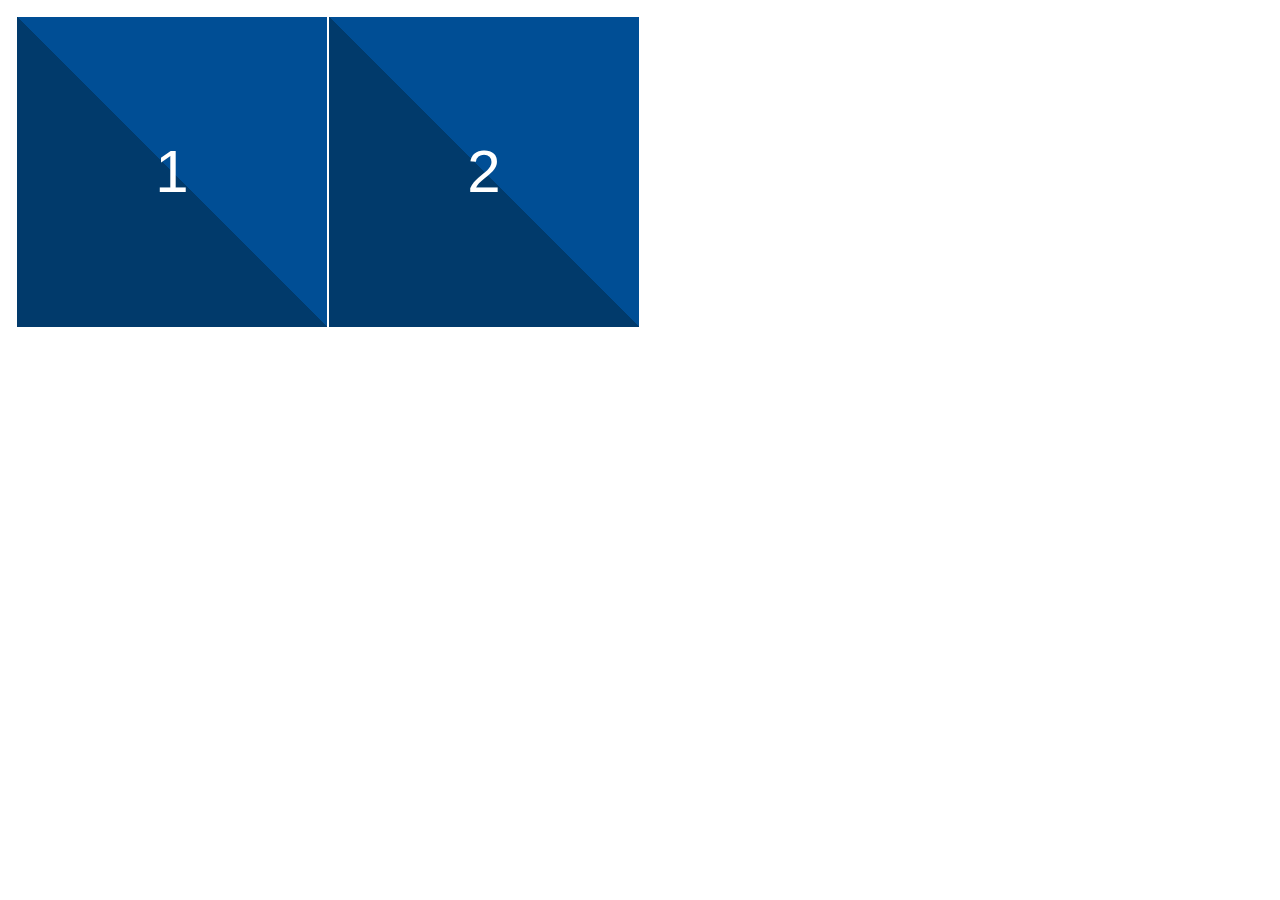
==== index.html @ 47459562 "Initial commit" ====
<!DOCTYPE html>
<html lang="de">

<head>
    <meta charset="utf-8" />
    <meta name="viewport" content="width=device-width, initial-scale=1.0" />

    <title>Jugendweihe 2019</title>

    <script src="https://code.jquery.com/jquery-3.3.1.min.js" integrity="sha256-FgpCb/KJQlLNfOu91ta32o/NMZxltwRo8QtmkMRdAu8="
        crossorigin="anonymous"></script>
    <script src="./script/data.js"></script>
    <script src="./script/common.js"></script>

    <link rel="stylesheet" href="https://www.w3schools.com/w3css/4/w3.css">
    <link rel="stylesheet" href="https://use.fontawesome.com/releases/v5.7.2/css/all.css" integrity="sha384-fnmOCqbTlWIlj8LyTjo7mOUStjsKC4pOpQbqyi7RrhN7udi9RwhKkMHpvLbHG9Sr"
        crossorigin="anonymous">

    <link rel="stylesheet" href="./styles/common.css">

</head>

<body>

    <div class="grid">
        <!-- grid tiles-->
    </div>

    <!-- full image in modal-->
    <div id="myModal" class="modal zoomin">
        <div class="w3-row custom-flex">
            <div class="w3-quarter w3-center">
                <button class="w3-button w3-yellow w3-cell">
                    <h1 id="shwcounter"></h1>
                </button>
                <button id="addcounter" class="w3-button w3-red w3-cell"><i class="fas fa-search-plus fa-5x"></i></button>
            </div>
            <div class="w3-half w3-center">
                <div id="modal-content" class="w3-display-container">
                    <div id="person" class="w3-hide w3-animate-zoom w3-panel w3-white w3-opacity w3-leftbar w3-border-green w3-display-bottomleft w3-margin w3-left-align w3-text-green" style="width: 50%;">
                        <h1 id="firstname"></h1>
                        <h2 id="lastname"></h2>
                    </div>
                </div>
            </div>
            <div class="w3-quarter w3-center">
                <button id="solved" class="w3-button w3-green w3-cell"><i class="fa fa-check-square fa-10x"></i></button>
            </div>
        </div>
    </div>

</body>

</html>
---- styles/common.css ----
/* GRID DEFINTION */
.grid {
    margin: 16px;
    display: grid;
    grid-template-columns: repeat(auto-fill, minmax(20rem, 1fr));
    grid-auto-rows: 1fr;
}

.grid::before {
    content: "";
    width: 0;
    padding-bottom: 100%;
    grid-row: 1 / 1;
    grid-column: 1 / 1;
}

.grid>*:first-child {
    grid-row: 1 / 1;
    grid-column: 1 / 1;
}

/* Just to make the grid visible */

.grid>* {
    background: rgba(0, 0, 0, 0.1);
    border: 1px white solid;
}

/* TILE DEFINITION */

.gridtile {
    position: relative;
    color: #fff !important;
    /*
    background-color: #4caf50;
    background-image: none;
    */
    background-size: cover;
    background-repeat: no-repeat;
    background-color: #013A6B;
    background-image: -webkit-linear-gradient(45deg, #013A6B 50%, #004E95 50%);
}

.gridtilecontent {
    padding: 8px 16px !important;
    position: absolute;
    top: 50%;
    left: 50%;
    transform: translate(-50%, -50%);
    -ms-transform: translate(-50%, -50%);
    font-size: 60px !important;
}

.gridtile:hover {
    /*background-image: url("https://picsum.photos/300/300?image=109");*/
    background-size: cover;
    background-repeat: no-repeat;
}

/* w3-row with vertical centered content */
.w3-row.custom-flex {
    display: flex;
    flex-wrap: wrap;
    align-items: center;
}

/* Modal Settings */
/* full sized image*/
/* The Modal (background) */
.modal {
    display: none;
    /* Hidden by default */
    position: fixed;
    /* Stay in place */
    z-index: 1;
    /* Sit on top */
    padding-top: 3em;
    /* Location of the box */
    left: 0;
    top: 0;
    width: 100%;
    /* Full width */
    height: 100%;
    /* Full height */
    overflow: auto;
    /* Enable scroll if needed */
    background-color: rgb(0, 0, 0);
    /* Fallback color */
    background-color: rgba(0, 0, 0, 0.8);
    /* Black w/ opacity */
}

/* Modal Content (image) */
#modal-content {
    margin: auto;
    display: block;
    width: 800px;
    height: 800px;
}

/* 100% Image Width on Smaller Screens */
@media only screen and (max-width: 700px) {
    #myModal {
        width: 100%;
    }
}

/* Modal Animation */
/* Add Animation */
.zoomin {
    -webkit-animation-name: zoom;
    -webkit-animation-duration: 3s;
    animation-name: zoom;
    animation-duration: 3s;

}

.zoomout {
    -webkit-animation-name: zoom-out;
    -webkit-animation-duration: 5s;
    animation-name: zoom-out;
    animation-duration: 5s;
}

@-webkit-keyframes zoom-out {
    from {
        -webkit-transform: scale(1);
    }

    to {
        -webkit-transform: scale(0);
    }
}

@keyframes zoom-out {
    from {
        transform: scale(1)
    }

    to {
        transform: scale(0)
    }
}

@-webkit-keyframes zoom {
    from {
        -webkit-transform: scale(0);
    }

    to {
        -webkit-transform: scale(1);
    }
}

@keyframes zoom {
    from {
        transform: scale(0);
    }

    to {
        transform: scale(1);
    }
}
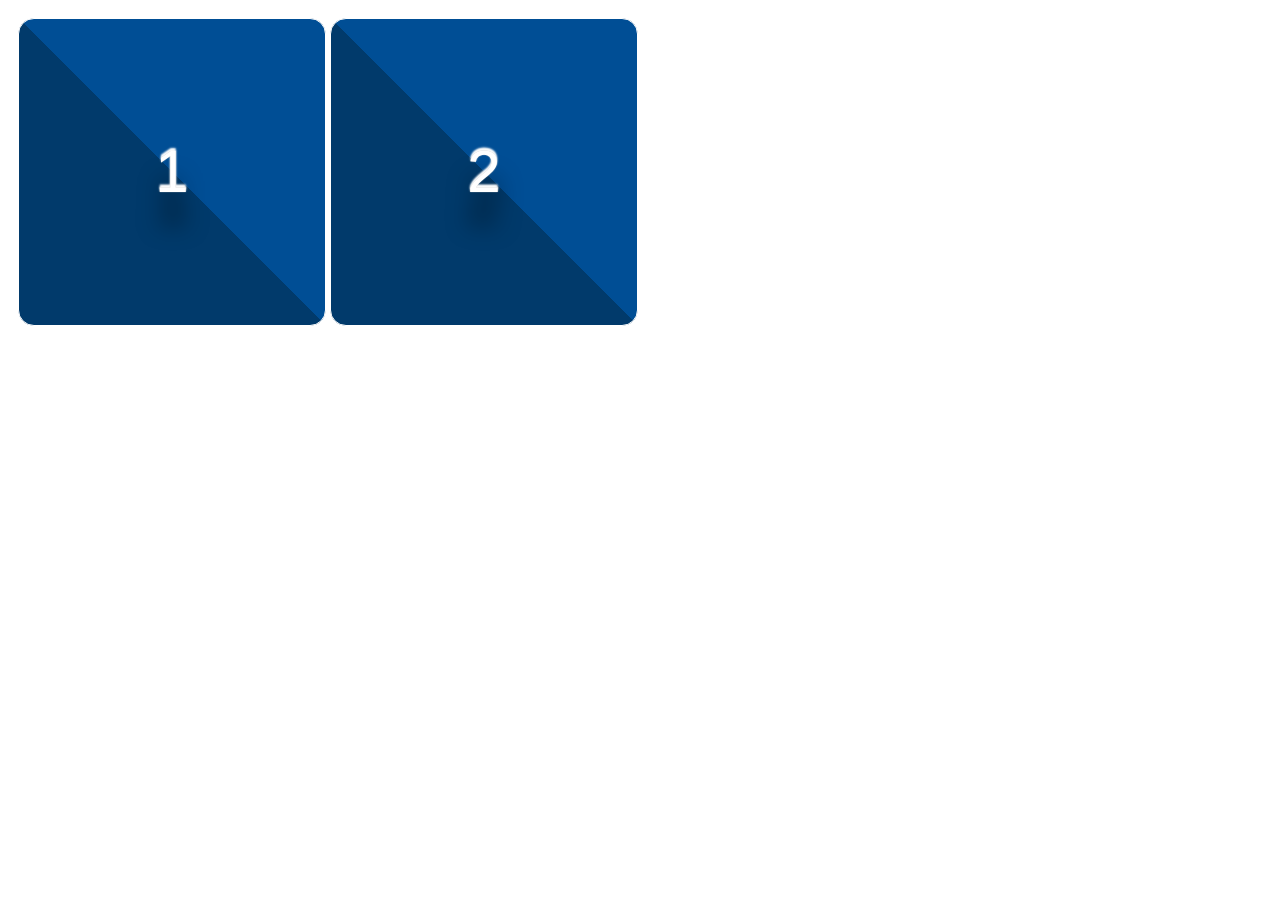
==== commit 618d8fee: "yeah" ====
--- a/index.html
+++ b/index.html
@@ -15,6 +15,7 @@
     <link rel="stylesheet" href="https://www.w3schools.com/w3css/4/w3.css">
     <link rel="stylesheet" href="https://use.fontawesome.com/releases/v5.7.2/css/all.css" integrity="sha384-fnmOCqbTlWIlj8LyTjo7mOUStjsKC4pOpQbqyi7RrhN7udi9RwhKkMHpvLbHG9Sr"
         crossorigin="anonymous">
+    <link rel="stylesheet" href="https://cdnjs.cloudflare.com/ajax/libs/animate.css/3.7.0/animate.min.css">
 
     <link rel="stylesheet" href="./styles/common.css">
 
@@ -36,7 +37,7 @@
                 <button id="addcounter" class="w3-button w3-red w3-cell"><i class="fas fa-search-plus fa-5x"></i></button>
             </div>
             <div class="w3-half w3-center">
-                <div id="modal-content" class="w3-display-container">
+                <div id="modal-content" class="w3-display-container w3-round-xlarge">
                     <div id="person" class="w3-hide w3-animate-zoom w3-panel w3-white w3-opacity w3-leftbar w3-border-green w3-display-bottomleft w3-margin w3-left-align w3-text-green" style="width: 50%;">
                         <h1 id="firstname"></h1>
                         <h2 id="lastname"></h2>
--- a/styles/common.css
+++ b/styles/common.css
@@ -29,6 +29,7 @@
 /* TILE DEFINITION */
 
 .gridtile {
+    margin:2px;
     position: relative;
     color: #fff !important;
     /*
@@ -51,10 +52,25 @@
     font-size: 60px !important;
 }
 
+.gridtilecontentonHover {
+    padding: 8px 16px !important;
+    position: absolute;
+    top: 50%;
+    left: 50%;
+    transform: translate(-50%, -50%);
+    -ms-transform: translate(-50%, -50%);
+    font-size: 120px !important;
+    text-shadow: 1px 1px 0 #444;
+    color:red;
+}
+
 .gridtile:hover {
-    /*background-image: url("https://picsum.photos/300/300?image=109");*/
+    /*background-image: url("https://picsum.photos/300/300?image=109");
     background-size: cover;
     background-repeat: no-repeat;
+    */
+    background-color: rgb(24, 197, 62);
+    background-image: -webkit-linear-gradient(135deg, rgb(24, 197, 62) 50%, rgb(199, 243, 208) 50%);
 }
 
 /* w3-row with vertical centered content */
@@ -160,4 +176,12 @@
     to {
         transform: scale(1);
     }
-}+}
+
+/* Text effects */
+
+.flash {
+    display: inline-block;
+    text-shadow: #bbb 0 0 1px, #fff 0 -1px 2px, #fff 0 -3px 2px, rgba(0,0,0,0.8) 0 30px 25px;
+    transition: margin-left 0.3s cubic-bezier(0, 1, 0, 1);
+  }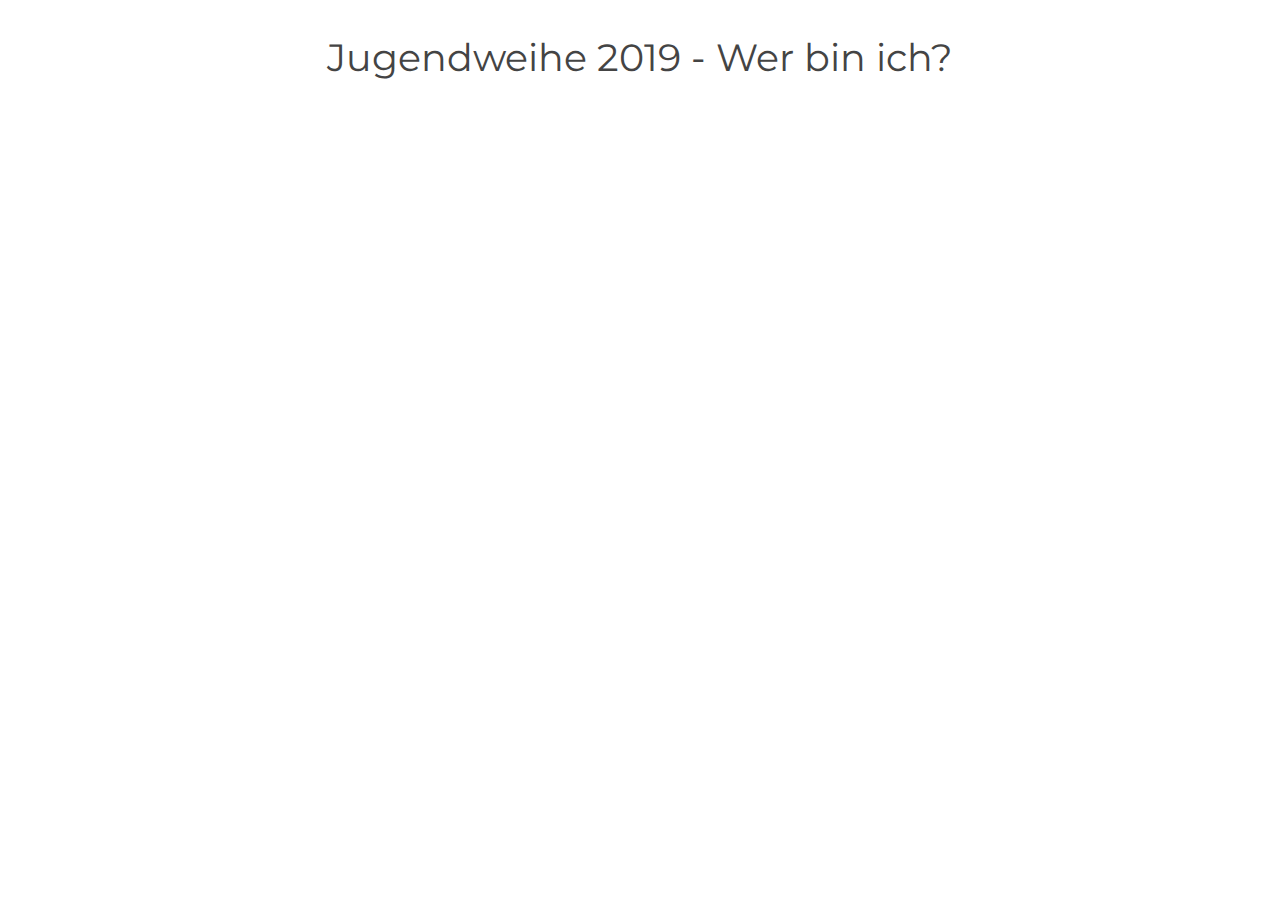
==== commit ae6439b4: "doit" ====
--- a/index.html
+++ b/index.html
@@ -3,53 +3,67 @@
 
 <head>
     <meta charset="utf-8" />
-    <meta name="viewport" content="width=device-width, initial-scale=1.0" />
+    <!-- <meta name="viewport" content="width=device-width, initial-scale=1.0" /> -->
 
     <title>Jugendweihe 2019</title>
 
-    <script src="https://code.jquery.com/jquery-3.3.1.min.js" integrity="sha256-FgpCb/KJQlLNfOu91ta32o/NMZxltwRo8QtmkMRdAu8="
-        crossorigin="anonymous"></script>
+    <script src="https://code.jquery.com/jquery-3.3.1.min.js"
+        integrity="sha256-FgpCb/KJQlLNfOu91ta32o/NMZxltwRo8QtmkMRdAu8=" crossorigin="anonymous"></script>
+
+    <script src="https://ricostacruz.com/jquery.transit/jquery.transit.min.js"></script>
+    <script src="./script/background.js"></script>
     <script src="./script/data.js"></script>
     <script src="./script/common.js"></script>
 
+    <link href="https://fonts.googleapis.com/css?family=Montserrat:300,400,700" rel="stylesheet">
+
+
     <link rel="stylesheet" href="https://www.w3schools.com/w3css/4/w3.css">
-    <link rel="stylesheet" href="https://use.fontawesome.com/releases/v5.7.2/css/all.css" integrity="sha384-fnmOCqbTlWIlj8LyTjo7mOUStjsKC4pOpQbqyi7RrhN7udi9RwhKkMHpvLbHG9Sr"
-        crossorigin="anonymous">
+    <link rel="stylesheet" href="https://use.fontawesome.com/releases/v5.7.2/css/all.css"
+        integrity="sha384-fnmOCqbTlWIlj8LyTjo7mOUStjsKC4pOpQbqyi7RrhN7udi9RwhKkMHpvLbHG9Sr" crossorigin="anonymous">
     <link rel="stylesheet" href="https://cdnjs.cloudflare.com/ajax/libs/animate.css/3.7.0/animate.min.css">
 
-    <link rel="stylesheet" href="./styles/common.css">
+    <link rel="stylesheet" href="./styles/modal.css">
+    <link rel="stylesheet" href="./styles/common1.css">
 
 </head>
 
 <body>
 
-    <div class="grid">
-        <!-- grid tiles-->
+    <div class="wrapper">
+        <h1>Jugendweihe 2019 - Wer bin ich?</h1>
+        <div class="cols">
+        </div>
     </div>
 
     <!-- full image in modal-->
     <div id="myModal" class="modal zoomin">
-        <div class="w3-row custom-flex">
-            <div class="w3-quarter w3-center">
-                <button class="w3-button w3-yellow w3-cell">
-                    <h1 id="shwcounter"></h1>
-                </button>
-                <button id="addcounter" class="w3-button w3-red w3-cell"><i class="fas fa-search-plus fa-5x"></i></button>
-            </div>
-            <div class="w3-half w3-center">
-                <div id="modal-content" class="w3-display-container w3-round-xlarge">
-                    <div id="person" class="w3-hide w3-animate-zoom w3-panel w3-white w3-opacity w3-leftbar w3-border-green w3-display-bottomleft w3-margin w3-left-align w3-text-green" style="width: 50%;">
-                        <h1 id="firstname"></h1>
-                        <h2 id="lastname"></h2>
+        <canvas id=c></canvas>
+        <div class="w3-third w3-center">
+            <div class="w3-display-container modal-style">
+                <div class="w3-display-middle">
+                    <div class="w3-margin">
+                        <div id="shwcounter" class="circle">0</div>
+                    </div>
+                    <div class="w3-margin">
+                        <div id="solved" class="btn btngreen">
+                            <i class="fa fa-check"></i>
+                        </div>
                     </div>
                 </div>
             </div>
-            <div class="w3-quarter w3-center">
-                <button id="solved" class="w3-button w3-green w3-cell"><i class="fa fa-check-square fa-10x"></i></button>
+        </div>
+        <div class="w3-twothird w3-center">
+            <div id="modal-content" class="w3-display-container w3-round-xlarge modal-style">
+                <div id="person"
+                    class="w3-hide w3-animate-zoom w3-panel w3-white w3-opacity w3-leftbar w3-border-green w3-display-bottomleft w3-margin w3-left-align w3-text-green"
+                    style="width: 50%;">
+                    <h1 id="firstname"></h1>
+                    <h2 id="lastname"></h2>
+                </div>
             </div>
         </div>
     </div>
-
 </body>
 
 </html>--- a/styles/modal.css
+++ b/styles/modal.css
@@ -0,0 +1,98 @@
+
+/* Modal Settings */
+/* full sized image*/
+/* The Modal (background) */
+.modal {
+    display: none;
+    /* Hidden by default */
+    position: fixed;
+    /* Stay in place */
+    z-index: 1;
+    /* Sit on top */
+    padding-top: 3em;
+    /* Location of the box */
+    left: 0;
+    top: 0;
+    width: 100%;
+    /* Full width */
+    height: 100%;
+    /* Full height */
+    overflow: auto;
+    /* Enable scroll if needed */
+    background-color: rgb(255, 255, 255);
+    /* Fallback color */
+    background-color: rgba(255, 255, 255, 1);
+    /* Black w/ opacity */
+}
+
+/* Modal Content (image) */
+.modal-style {
+    margin: auto;
+    display: block;
+    width: 800px;
+    height: 800px;
+}
+
+/* 100% Image Width on Smaller Screens */
+@media only screen and (max-width: 700px) {
+    #myModal {
+        width: 100%;
+    }
+}
+
+/* Modal Animation */
+/* Add Animation */
+.zoomin {
+    -webkit-animation-name: zoom;
+    -webkit-animation-duration: 3s;
+    animation-name: zoom;
+    animation-duration: 3s;
+
+}
+
+.zoomout {
+    -webkit-animation-name: zoom-out;
+    -webkit-animation-duration: 5s;
+    animation-name: zoom-out;
+    animation-duration: 5s;
+}
+
+@-webkit-keyframes zoom-out {
+    from {
+        -webkit-transform: scale(1);
+    }
+
+    to {
+        -webkit-transform: scale(0);
+    }
+}
+
+@keyframes zoom-out {
+    from {
+        transform: scale(1)
+    }
+
+    to {
+        transform: scale(0)
+    }
+}
+
+@-webkit-keyframes zoom {
+    from {
+        -webkit-transform: scale(0);
+    }
+
+    to {
+        -webkit-transform: scale(1);
+    }
+}
+
+@keyframes zoom {
+    from {
+        transform: scale(0);
+    }
+
+    to {
+        transform: scale(1);
+    }
+}
--- a/styles/common1.css
+++ b/styles/common1.css
@@ -0,0 +1,291 @@
+* {
+  margin: 0;
+  padding: 0;
+  -webkit-box-sizing: border-box;
+  box-sizing: border-box;
+}
+
+h1 {
+  font-size: 2.5rem;
+  font-family: 'Montserrat';
+  font-weight: normal;
+  color: #444;
+  text-align: center;
+  margin: 2rem 0;
+}
+
+.wrapper {
+  width: 90%;
+  margin: 0 auto;
+  max-width: 80rem;
+}
+
+.cols {
+  display: -webkit-box;
+  display: -ms-flexbox;
+  display: flex;
+  -ms-flex-wrap: wrap;
+  flex-wrap: wrap;
+  -webkit-box-pack: center;
+  -ms-flex-pack: center;
+  justify-content: center;
+}
+
+.col {
+  width: calc(25% - 2rem);
+  margin: 1rem;
+  cursor: pointer;
+}
+
+.container {
+  -webkit-transform-style: preserve-3d;
+  transform-style: preserve-3d;
+  -webkit-perspective: 1000px;
+  perspective: 1000px;
+}
+
+.containernohover {
+  -webkit-transform-style: preserve-3d;
+  transform-style: preserve-3d;
+  -webkit-perspective: 1000px;
+  perspective: 1000px;
+}
+
+.front,
+.back {
+  background-size: cover;
+  background-position: center;
+  -webkit-transition: -webkit-transform .7s cubic-bezier(0.4, 0.2, 0.2, 1);
+  transition: -webkit-transform .7s cubic-bezier(0.4, 0.2, 0.2, 1);
+  -o-transition: transform .7s cubic-bezier(0.4, 0.2, 0.2, 1);
+  transition: transform .7s cubic-bezier(0.4, 0.2, 0.2, 1);
+  transition: transform .7s cubic-bezier(0.4, 0.2, 0.2, 1), -webkit-transform .7s cubic-bezier(0.4, 0.2, 0.2, 1);
+  -webkit-backface-visibility: hidden;
+  backface-visibility: hidden;
+  text-align: center;
+  min-height: 280px;
+  height: auto;
+  border-radius: 10px;
+  color: #fff;
+  font-size: 1.5rem;
+}
+
+.front:after {
+  position: absolute;
+  top: 0;
+  left: 0;
+  z-index: 1;
+  width: 100%;
+  height: 100%;
+  content: '';
+  display: block;
+  opacity: .6;
+  background-color: #000;
+  -webkit-backface-visibility: hidden;
+  backface-visibility: hidden;
+  border-radius: 10px;
+  background: -webkit-linear-gradient(45deg, #cedce7 0%, #596a72 100%);
+  background: -o-linear-gradient(45deg, #cedce7 0%, #596a72 100%);
+  background: linear-gradient(45deg, #cedce7 0%, #596a72 100%);
+}
+
+.container:hover .front,
+.container:hover .back {
+  -webkit-transition: -webkit-transform .7s cubic-bezier(0.4, 0.2, 0.2, 1);
+  transition: -webkit-transform .7s cubic-bezier(0.4, 0.2, 0.2, 1);
+  -o-transition: transform .7s cubic-bezier(0.4, 0.2, 0.2, 1);
+  transition: transform .7s cubic-bezier(0.4, 0.2, 0.2, 1);
+  transition: transform .7s cubic-bezier(0.4, 0.2, 0.2, 1), -webkit-transform .7s cubic-bezier(0.4, 0.2, 0.2, 1);
+}
+
+.back {
+  position: absolute;
+  top: 0;
+  left: 0;
+  width: 100%;
+}
+
+.inner {
+  -webkit-transform: translateY(-50%) translateZ(60px) scale(0.94);
+  transform: translateY(-50%) translateZ(60px) scale(0.94);
+  top: 50%;
+  position: absolute;
+  left: 0;
+  width: 100%;
+  padding: 2rem;
+  -webkit-box-sizing: border-box;
+  box-sizing: border-box;
+  outline: 1px solid transparent;
+  -webkit-perspective: inherit;
+  perspective: inherit;
+  z-index: 2;
+}
+
+.topright {
+  -webkit-transform: translateY(-50%) translateZ(60px) scale(0.94);
+  transform: translateY(-50%) translateZ(60px) scale(0.94);
+  top: 15%;
+  position: absolute;
+  left: -30%;
+  width: 100%;
+  padding: 2rem;
+  -webkit-box-sizing: border-box;
+  box-sizing: border-box;
+  outline: 1px solid transparent;
+  -webkit-perspective: inherit;
+  perspective: inherit;
+  z-index: 2;
+  color: #26c576;
+  font-size: -webkit-xxx-large;
+  display: inline-block;
+  text-shadow: #bbb 0 0 1px, #fff 0 -1px 2px, #fff 0 -3px 2px, rgba(0,0,0,0.8) 0 30px 25px;
+  transition: margin-left 0.3s cubic-bezier(0, 1, 0, 1);
+}
+
+
+.container .back {
+  -webkit-transform: rotateY(180deg);
+  transform: rotateY(180deg);
+  -webkit-transform-style: preserve-3d;
+  transform-style: preserve-3d;
+}
+
+.container .front {
+  -webkit-transform: rotateY(0deg);
+  transform: rotateY(0deg);
+  -webkit-transform-style: preserve-3d;
+  transform-style: preserve-3d;
+}
+
+.container:hover .back {
+  -webkit-transform: rotateY(0deg);
+  transform: rotateY(0deg);
+  -webkit-transform-style: preserve-3d;
+  transform-style: preserve-3d;
+}
+
+.container:hover .front {
+  -webkit-transform: rotateY(-180deg);
+  transform: rotateY(-180deg);
+  -webkit-transform-style: preserve-3d;
+  transform-style: preserve-3d;
+}
+
+.front .inner p {
+  font-size: 2rem;
+  margin-bottom: 2rem;
+  position: relative;
+}
+
+.back .inner p {
+  font-size: 4rem;
+  margin-bottom: 2rem;
+  position: relative;
+}
+
+.front .inner p:after {
+  content: '';
+  width: 4rem;
+  height: 2px;
+  position: absolute;
+  background: #C6D4DF;
+  display: block;
+  left: 0;
+  right: 0;
+  margin: 0 auto;
+  bottom: -.75rem;
+}
+
+.front .inner span {
+  color: rgba(255, 255, 255, 0.7);
+  font-family: 'Montserrat';
+  font-weight: 300;
+}
+
+@media screen and (max-width: 64rem) {
+  .col {
+    width: calc(33.333333% - 2rem);
+  }
+}
+
+@media screen and (max-width: 48rem) {
+  .col {
+    width: calc(50% - 2rem);
+  }
+}
+
+@media screen and (max-width: 32rem) {
+  .col {
+    width: 100%;
+    margin: 0 0 2rem 0;
+  }
+}
+
+/* round button */
+
+.btn {
+  cursor: pointer;
+  display: inline-block;
+  border-radius: 100px;
+  padding: 10px 13px 10px 13px;
+}
+
+.btngreen{
+  background: white;
+  border: 1px solid #2e5;
+}
+
+
+.btngreen>i{
+  font-size: 8em;
+  color: #2e5;
+}
+
+
+.btnred{
+  background: white;
+}
+
+
+.btnred>i{
+  font-size: 8em;
+  background-color: white;
+  color:red;
+}
+
+.btnred>i:hover{
+  color:#4286f4;
+}
+
+
+.btngreen:hover{
+  background: #2e5;
+}
+
+.btngreen>i:hover{
+  color:white;
+}
+
+
+/*  end round button */
+
+/* round div */
+.circle {
+  width: 5em;
+  height: 5em;
+  border-radius: 2.5em;
+  font-size: 5em;
+  color: #4286f4;
+  line-height: 5em;
+  text-align: center;
+  background: #fff;
+  border: 1px solid #4286f4;
+}
+
+canvas {
+  
+  position: absolute;
+  top: 0;
+  left: 0;
+  background-color: rgb(223, 30, 30);
+}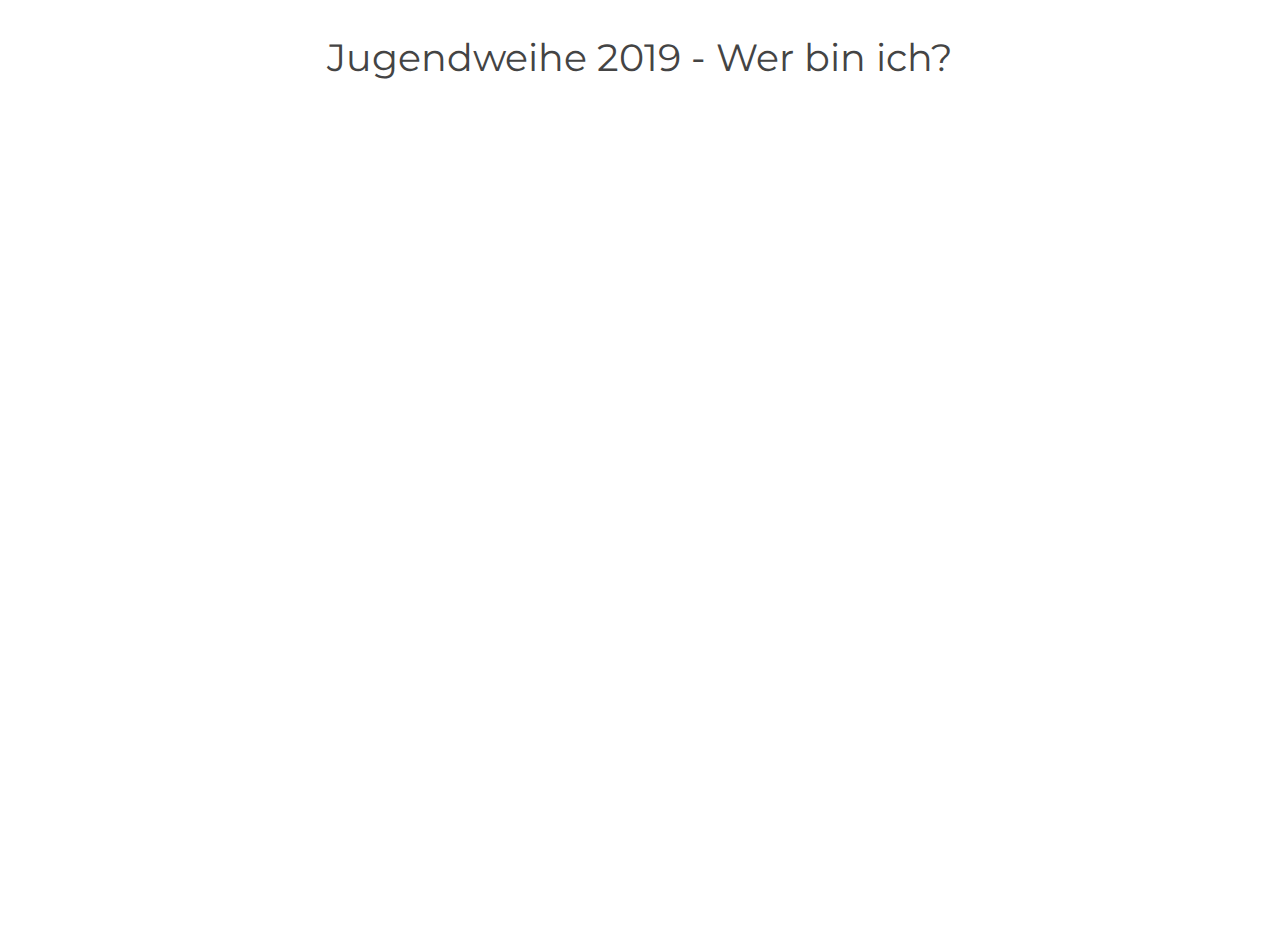
==== commit 489e9ab4: "checkHeight" ====
--- a/index.html
+++ b/index.html
@@ -3,7 +3,7 @@
 
 <head>
     <meta charset="utf-8" />
-    <!-- <meta name="viewport" content="width=device-width, initial-scale=1.0" /> -->
+    <meta name="viewport" content="width=device-width, initial-scale=1.0" />
 
     <title>Jugendweihe 2019</title>
 
@@ -25,6 +25,7 @@
 
     <link rel="stylesheet" href="./styles/modal.css">
     <link rel="stylesheet" href="./styles/common1.css">
+    <link rel="stylesheet" href="./styles/newstyle.css">
 
 </head>
 
@@ -36,8 +37,49 @@
         </div>
     </div>
 
+    <div class="single w3-center" style="display:none">
+
+        <!-- <canvas id=c></canvas> -->
+
+
+     <!--    <div class="w3-row w3-padding-64">
+            <div class="w3-container w3-twothird">
+
+                <div id="modal-content" class="">
+                    <div id="person"
+                        class="w3-hide w3-animate-zoom w3-panel w3-white w3-opacity w3-leftbar w3-border-green w3-display-bottomleft w3-margin w3-left-align w3-text-green"
+                        style="width: 50%;">
+                        <h1 id="firstname"></h1>
+                        <h2 id="lastname"></h2>
+                    </div>
+                </div>
+            </div>
+            <div class="w3-yellow w3-container w3-third">
+                <h2>w3-third</h2>
+            </div>
+        </div> -->
+
+        <div class="w3-row w3-border">
+                <div class="w3-container w3-twothird w3-red">
+                        <div id="modal-content" class="">
+                                <div id="person"
+                                    class="w3-hide w3-animate-zoom w3-panel w3-white w3-opacity w3-leftbar w3-border-green w3-display-bottomleft w3-margin w3-left-align w3-text-green"
+                                    style="width: 50%;">
+                                    <h1 id="firstname"></h1>
+                                    <h2 id="lastname"></h2>
+                                </div>
+                            </div>
+                </div>
+                <div class="w3-container w3-third">
+                  <h2>w3-half</h2>  
+                </div>
+              </div>
+
+    </div>
+
+
     <!-- full image in modal-->
-    <div id="myModal" class="modal zoomin">
+    <!--   <div id="myModal" class="modal zoomin">
         <canvas id=c></canvas>
         <div class="w3-third w3-center">
             <div class="w3-display-container modal-style">
@@ -63,7 +105,7 @@
                 </div>
             </div>
         </div>
-    </div>
+    </div> -->
 </body>
 
 </html>--- a/styles/newstyle.css
+++ b/styles/newstyle.css
@@ -0,0 +1,18 @@
+html, body {
+    height: 100vh;
+  }
+/* 
+.single {
+    position:relative;
+    width:100vw;
+    height: 100vh;
+    margin: auto;
+  }
+
+  .element{
+    position:absolute;
+    top: 0; bottom: 0; left: 0; right: 0;
+    margin: auto;
+    background: tomato;
+    width: 100vw; height: 50vh;
+  } */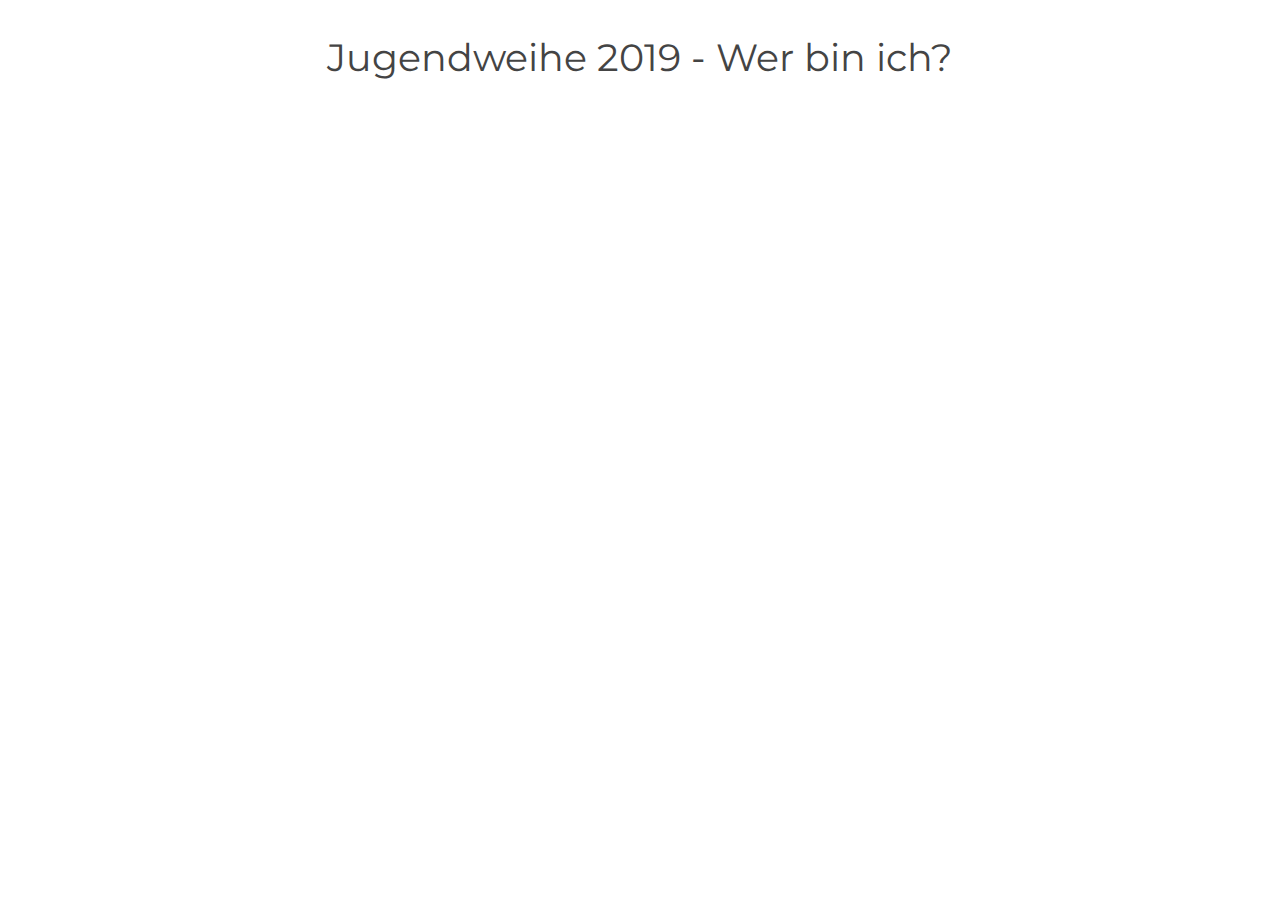
==== commit 2a7b792e: "final07-05" ====
--- a/index.html
+++ b/index.html
@@ -3,7 +3,7 @@
 
 <head>
     <meta charset="utf-8" />
-    <meta name="viewport" content="width=device-width, initial-scale=1.0" />
+    <!-- <meta name="viewport" content="width=device-width, initial-scale=1.0" /> -->
 
     <title>Jugendweihe 2019</title>
 
@@ -13,7 +13,7 @@
     <script src="https://ricostacruz.com/jquery.transit/jquery.transit.min.js"></script>
     <script src="./script/background.js"></script>
     <script src="./script/data.js"></script>
-    <script src="./script/common.js"></script>
+    <script src="./script/newscript2.js"></script>
 
     <link href="https://fonts.googleapis.com/css?family=Montserrat:300,400,700" rel="stylesheet">
 
@@ -24,7 +24,7 @@
     <link rel="stylesheet" href="https://cdnjs.cloudflare.com/ajax/libs/animate.css/3.7.0/animate.min.css">
 
     <link rel="stylesheet" href="./styles/modal.css">
-    <link rel="stylesheet" href="./styles/common1.css">
+    <link rel="stylesheet" href="./styles/common.css">
     <link rel="stylesheet" href="./styles/newstyle.css">
 
 </head>
@@ -37,15 +37,13 @@
         </div>
     </div>
 
-    <div class="single w3-center" style="display:none">
-
-        <!-- <canvas id=c></canvas> -->
-
-
-     <!--    <div class="w3-row w3-padding-64">
-            <div class="w3-container w3-twothird">
-
-                <div id="modal-content" class="">
+    <div class="single w3-center modal zoomin"" style=" display:none">
+        <canvas id=c></canvas>
+        <div class="w3-row w3-padding-16 w3-hide-small">
+            <div class="w3-half ">
+                <div class="overlayImg ">
+                    <img id="imgY" class="zImg" src="">
+                    <img id="imgO" class="addPercentage zImg" src="">
                     <div id="person"
                         class="w3-hide w3-animate-zoom w3-panel w3-white w3-opacity w3-leftbar w3-border-green w3-display-bottomleft w3-margin w3-left-align w3-text-green"
                         style="width: 50%;">
@@ -54,58 +52,41 @@
                     </div>
                 </div>
             </div>
-            <div class="w3-yellow w3-container w3-third">
-                <h2>w3-third</h2>
-            </div>
-        </div> -->
+            <div class="w3-half">
+                <div id="div2" style="position:relative">
+                    <svg width="100%" height="100%" viewBox="0 0 40 40" class="circular-chart blue addPercentage" style="padding-top:32px">
+                        <path class="circle-bg" d="M18 2.0845
+                                      a 15.9155 15.9155 0 0 1 0 31.831
+                                      a 15.9155 15.9155 0 0 1 0 -31.831" />
+                        <path id="pie" class="circle" stroke-dasharray="0, 100" d="M18 2.0845
+                                      a 15.9155 15.9155 0 0 1 0 31.831
+                                      a 15.9155 15.9155 0 0 1 0 -31.831" />
+                        <text x="18" y="20.35" class="percentage">egal</text>
+                    </svg>
 
-        <div class="w3-row w3-border">
-                <div class="w3-container w3-twothird w3-red">
-                        <div id="modal-content" class="">
-                                <div id="person"
-                                    class="w3-hide w3-animate-zoom w3-panel w3-white w3-opacity w3-leftbar w3-border-green w3-display-bottomleft w3-margin w3-left-align w3-text-green"
-                                    style="width: 50%;">
-                                    <h1 id="firstname"></h1>
-                                    <h2 id="lastname"></h2>
-                                </div>
-                            </div>
-                </div>
-                <div class="w3-container w3-third">
-                  <h2>w3-half</h2>  
-                </div>
-              </div>
-
-    </div>
-
-
-    <!-- full image in modal-->
-    <!--   <div id="myModal" class="modal zoomin">
-        <canvas id=c></canvas>
-        <div class="w3-third w3-center">
-            <div class="w3-display-container modal-style">
-                <div class="w3-display-middle">
-                    <div class="w3-margin">
-                        <div id="shwcounter" class="circle">0</div>
-                    </div>
-                    <div class="w3-margin">
-                        <div id="solved" class="btn btngreen">
-                            <i class="fa fa-check"></i>
-                        </div>
+                    <div class="btn btngreen solved">
+                        <i class="fa fa-check"></i>
                     </div>
                 </div>
             </div>
         </div>
-        <div class="w3-twothird w3-center">
-            <div id="modal-content" class="w3-display-container w3-round-xlarge modal-style">
-                <div id="person"
+        <!-- Mobile Version
+        <div class="w3-container w3-center w3-hide-large w3-hide-medium">
+            <div class="moverlayImg">
+                <img id="mimgY" src="" style="width:100%; height: auto;">
+                <img id="mimgO" src="" style="width:100%; height: auto;">
+                <div id="mperson"
                     class="w3-hide w3-animate-zoom w3-panel w3-white w3-opacity w3-leftbar w3-border-green w3-display-bottomleft w3-margin w3-left-align w3-text-green"
                     style="width: 50%;">
                     <h1 id="firstname"></h1>
                     <h2 id="lastname"></h2>
                 </div>
             </div>
-        </div>
-    </div> -->
+            <div class="btn btngreen solved">
+                <i class="fa fa-check"></i>
+            </div>
+        </div>-->
+
 </body>
 
 </html>--- a/styles/modal.css
+++ b/styles/modal.css
@@ -32,6 +32,24 @@
     width: 800px;
     height: 800px;
 }
+
+
+@media only screen and (max-width: 600px) {
+
+    .modal-style {
+      width: 600px;
+      height: 600px;
+    }
+  }
+  
+  
+  @media only screen and (max-width: 800px) {
+  
+    .modal-style {
+      width: 800px;
+      height: 800px;
+    }
+  }
 
 /* 100% Image Width on Smaller Screens */
 @media only screen and (max-width: 700px) {
--- a/styles/common.css
+++ b/styles/common.css
@@ -0,0 +1,346 @@
+* {
+  margin: 0;
+  padding: 0;
+  -webkit-box-sizing: border-box;
+  box-sizing: border-box;
+}
+
+h1 {
+  font-size: 2.5rem;
+  font-family: 'Montserrat';
+  font-weight: normal;
+  color: #444;
+  text-align: center;
+  margin: 2rem 0;
+}
+
+.wrapper {
+  width: 90%;
+  margin: 0 auto;
+  max-width: 80rem;
+}
+
+.cols {
+  display: -webkit-box;
+  display: -ms-flexbox;
+  display: flex;
+  -ms-flex-wrap: wrap;
+  flex-wrap: wrap;
+  -webkit-box-pack: center;
+  -ms-flex-pack: center;
+  justify-content: center;
+}
+
+.col {
+  width: calc(25% - 2rem);
+  margin: 1rem;
+  cursor: pointer;
+}
+
+.container {
+  -webkit-transform-style: preserve-3d;
+  transform-style: preserve-3d;
+  -webkit-perspective: 1000px;
+  perspective: 1000px;
+}
+
+.containernohover {
+  -webkit-transform-style: preserve-3d;
+  transform-style: preserve-3d;
+  -webkit-perspective: 1000px;
+  perspective: 1000px;
+}
+
+.front,
+.back {
+  background-size: cover;
+  background-position: center;
+  -webkit-transition: -webkit-transform .7s cubic-bezier(0.4, 0.2, 0.2, 1);
+  transition: -webkit-transform .7s cubic-bezier(0.4, 0.2, 0.2, 1);
+  -o-transition: transform .7s cubic-bezier(0.4, 0.2, 0.2, 1);
+  transition: transform .7s cubic-bezier(0.4, 0.2, 0.2, 1);
+  transition: transform .7s cubic-bezier(0.4, 0.2, 0.2, 1), -webkit-transform .7s cubic-bezier(0.4, 0.2, 0.2, 1);
+  -webkit-backface-visibility: hidden;
+  backface-visibility: hidden;
+  text-align: center;
+  min-height: 280px;
+  height: auto;
+  border-radius: 10px;
+  color: #fff;
+  font-size: 1.5rem;
+}
+
+.front:after {
+  position: absolute;
+  top: 0;
+  left: 0;
+  z-index: 1;
+  width: 100%;
+  height: 100%;
+  content: '';
+  display: block;
+  opacity: .6;
+  background-color: #000;
+  -webkit-backface-visibility: hidden;
+  backface-visibility: hidden;
+  border-radius: 10px;
+  background: -webkit-linear-gradient(45deg, #cedce7 0%, #596a72 100%);
+  background: -o-linear-gradient(45deg, #cedce7 0%, #596a72 100%);
+  background: linear-gradient(45deg, #cedce7 0%, #596a72 100%);
+}
+
+.container:hover .front,
+.container:hover .back {
+  -webkit-transition: -webkit-transform .7s cubic-bezier(0.4, 0.2, 0.2, 1);
+  transition: -webkit-transform .7s cubic-bezier(0.4, 0.2, 0.2, 1);
+  -o-transition: transform .7s cubic-bezier(0.4, 0.2, 0.2, 1);
+  transition: transform .7s cubic-bezier(0.4, 0.2, 0.2, 1);
+  transition: transform .7s cubic-bezier(0.4, 0.2, 0.2, 1), -webkit-transform .7s cubic-bezier(0.4, 0.2, 0.2, 1);
+}
+
+.back {
+  position: absolute;
+  top: 0;
+  left: 0;
+  width: 100%;
+}
+
+.inner {
+  -webkit-transform: translateY(-50%) translateZ(60px) scale(0.94);
+  transform: translateY(-50%) translateZ(60px) scale(0.94);
+  top: 50%;
+  position: absolute;
+  left: 0;
+  width: 100%;
+  padding: 2rem;
+  -webkit-box-sizing: border-box;
+  box-sizing: border-box;
+  outline: 1px solid transparent;
+  -webkit-perspective: inherit;
+  perspective: inherit;
+  z-index: 2;
+}
+
+.topright {
+  -webkit-transform: translateY(-50%) translateZ(60px) scale(0.94);
+  transform: translateY(-50%) translateZ(60px) scale(0.94);
+  top: 15%;
+  position: absolute;
+  left: -30%;
+  width: 100%;
+  padding: 2rem;
+  -webkit-box-sizing: border-box;
+  box-sizing: border-box;
+  outline: 1px solid transparent;
+  -webkit-perspective: inherit;
+  perspective: inherit;
+  z-index: 2;
+  color: #26c576;
+  font-size: -webkit-xxx-large;
+  display: inline-block;
+  text-shadow: #bbb 0 0 1px, #fff 0 -1px 2px, #fff 0 -3px 2px, rgba(0, 0, 0, 0.8) 0 30px 25px;
+  transition: margin-left 0.3s cubic-bezier(0, 1, 0, 1);
+}
+
+
+.container .back {
+  -webkit-transform: rotateY(180deg);
+  transform: rotateY(180deg);
+  -webkit-transform-style: preserve-3d;
+  transform-style: preserve-3d;
+}
+
+.container .front {
+  -webkit-transform: rotateY(0deg);
+  transform: rotateY(0deg);
+  -webkit-transform-style: preserve-3d;
+  transform-style: preserve-3d;
+}
+
+.container:hover .back {
+  -webkit-transform: rotateY(0deg);
+  transform: rotateY(0deg);
+  -webkit-transform-style: preserve-3d;
+  transform-style: preserve-3d;
+}
+
+.container:hover .front {
+  -webkit-transform: rotateY(-180deg);
+  transform: rotateY(-180deg);
+  -webkit-transform-style: preserve-3d;
+  transform-style: preserve-3d;
+}
+
+.front .inner p {
+  font-size: 2rem;
+  margin-bottom: 2rem;
+  position: relative;
+}
+
+.back .inner p {
+  font-size: 4rem;
+  margin-bottom: 2rem;
+  position: relative;
+}
+
+.front .inner p:after {
+  content: '';
+  width: 4rem;
+  height: 2px;
+  position: absolute;
+  background: #C6D4DF;
+  display: block;
+  left: 0;
+  right: 0;
+  margin: 0 auto;
+  bottom: -.75rem;
+}
+
+.front .inner span {
+  color: rgba(255, 255, 255, 0.7);
+  font-family: 'Montserrat';
+  font-weight: 300;
+}
+
+
+
+
+@media screen and (max-width: 64rem) {
+  
+  .col {
+    width: calc(33.333333% - 2rem);
+  }
+
+  
+
+}
+
+@media screen and (max-width: 48rem) {
+  .col {
+    width: calc(50% - 2rem);
+  } 
+}
+
+@media screen and (max-width: 32rem) {
+  .col {
+    width: 100%;
+    margin: 0 0 2rem 0;
+  }
+
+}
+
+/* round button */
+
+.btn {
+  cursor: pointer;
+  display: inline-block;
+  border-radius: 100px;
+  padding: 10px 13px 10px 13px;
+  top: 50vh;
+  left: 20%;
+  position: absolute;
+}
+
+.btngreen {
+  background: white;
+  border: 1px solid #2e5;
+}
+
+
+.btngreen>i {
+  font-size: 8em;
+  color: #2e5;
+}
+
+
+.btnred {
+  background: white;
+}
+
+
+.btnred>i {
+  font-size: 8em;
+  background-color: white;
+  color: red;
+}
+
+.btnred>i:hover {
+  color: #4286f4;
+}
+
+
+.btngreen:hover {
+  background: #2e5;
+}
+
+.btngreen>i:hover {
+  color: white;
+}
+
+
+/*  end round button */
+
+/* round div */
+/* .circle {
+  border-radius: 2.5em;
+  font-size: 5em;
+  color: #4286f4;
+  line-height: 5em;
+  text-align: center;
+  background: #fff;
+  border: 1px solid #4286f4;
+}
+ */
+canvas {
+
+  position: absolute;
+  top: 0;
+  left: 0;
+  background-color: rgb(223, 30, 30);
+}
+
+/* pie chart */
+.circular-chart {
+  display: block;
+  margin: 10px auto;
+  max-width: 80%;
+  max-height: 250px;
+}
+
+.circle-bg {
+  fill: none;
+  stroke: #eee;
+  stroke-width: 3.8;
+}
+
+.circle {
+  fill: none;
+  stroke-width: 2.8;
+  stroke-linecap: round;
+  animation: progress 1s ease-out forwards;
+}
+
+@keyframes progress {
+  0% {
+    stroke-dasharray: 0 100;
+  }
+}
+
+.circular-chart.orange .circle {
+  stroke: #ff9f00;
+}
+
+.circular-chart.green .circle {
+  stroke: #4CC790;
+}
+
+.circular-chart.blue .circle {
+  stroke: #3c9ee5;
+}
+
+.percentage {
+  fill: #fff;
+  font-family: sans-serif;
+  font-size: 0.5em;
+  text-anchor: middle;
+}--- a/styles/newstyle.css
+++ b/styles/newstyle.css
@@ -1,18 +1,59 @@
-html, body {
+/* html, body {
     height: 100vh;
-  }
-/* 
-.single {
-    position:relative;
-    width:100vw;
-    height: 100vh;
-    margin: auto;
-  }
+  } */
 
-  .element{
-    position:absolute;
-    top: 0; bottom: 0; left: 0; right: 0;
-    margin: auto;
-    background: tomato;
-    width: 100vw; height: 50vh;
-  } */+.overlayImg,
+#div2 {
+    display: block;
+    margin: 20px auto;
+    width: 800px;
+    height: 800px;
+    text-align: center;
+    position: relative;
+}
+
+.overlayImg {
+   background-color:#fff;
+}
+
+
+.overlayImg img {
+    height: 800px;
+    position: absolute;
+    top: 50%;
+    left: 50%;
+    -webkit-transform: translateY(-50%) translateX(-50%);
+    cursor: pointer;
+}
+
+.zImg {
+    width: 100%;
+    max-width: 800px;
+    height: auto;
+}
+
+#div2 h1 {
+    line-height: 200px;
+}
+
+@media only screen and (max-width: 800px) {
+
+    .overlayImg {
+        width: 100%;
+        height: 100%;
+        margin: 20px auto;
+    }
+
+    #div2 {
+        height: 30vh;
+        margin: 20px auto;
+    }
+
+    .overlayImg img {
+        position: absolute;
+        top: 50%;
+        left: 50%;
+        -webkit-transform: translateY(-50%) translateX(-50%);
+    }
+
+}